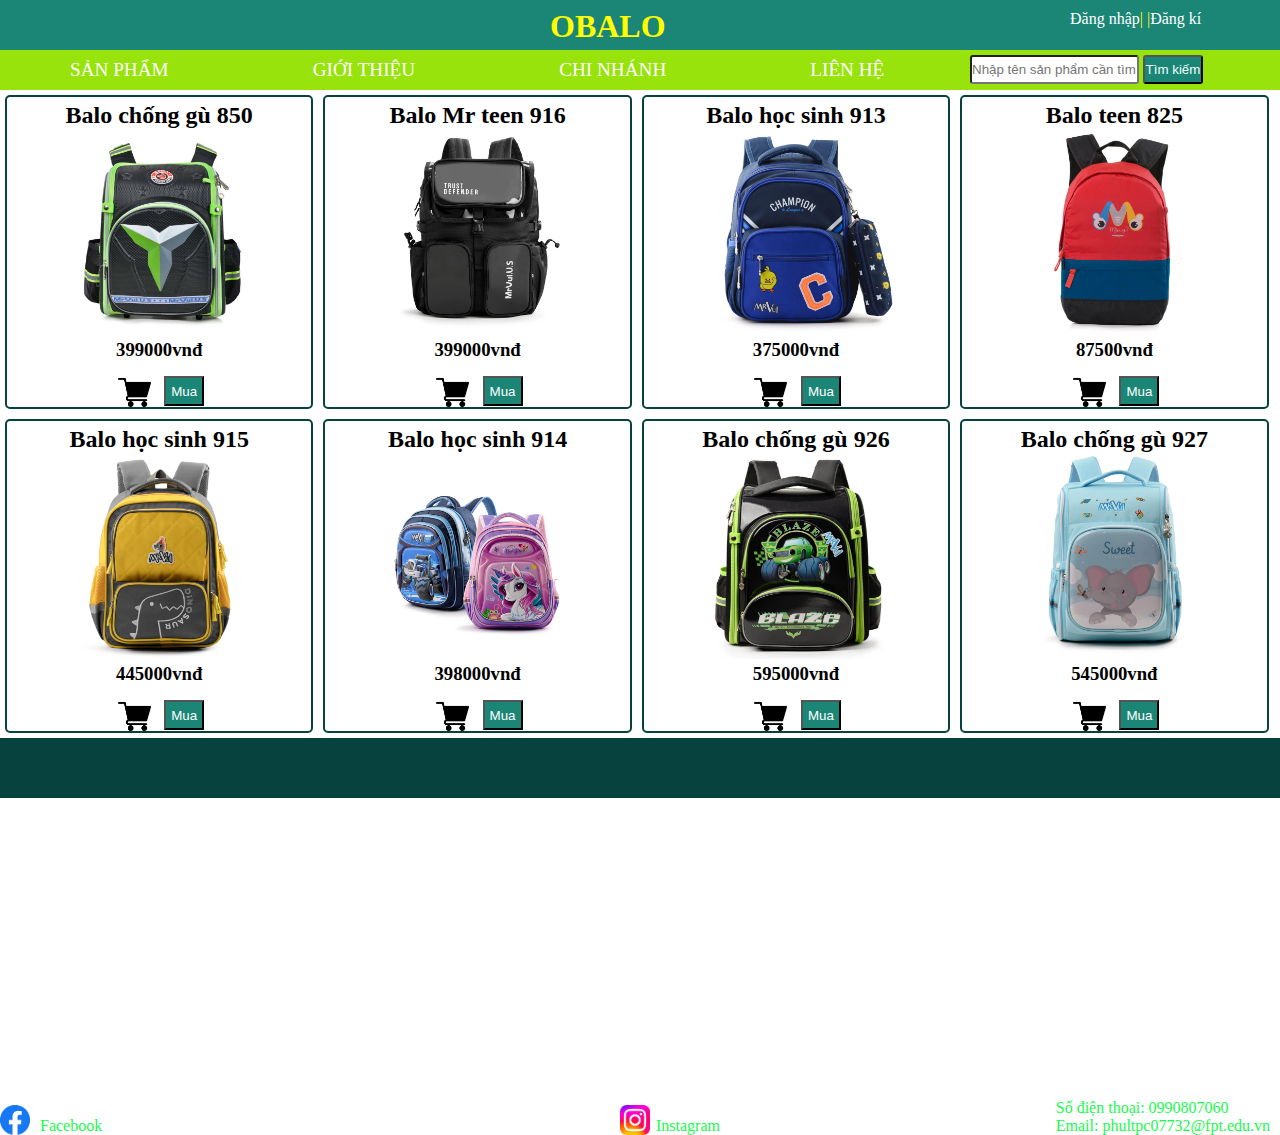
==== index.html @ e58b89c1 "fix 1" ====
<!DOCTYPE html>
<html lang="en">
  <head>
    <meta charset="UTF-8" />
    <meta http-equiv="X-UA-Compatible" content="IE=edge" />
    <meta name="viewport" content="width=device-width, initial-scale=1.0" />
    <title>PC07732 - Asm</title>
    <link rel="stylesheet" href="css/index.css" />
  </head>
  <body>
    <header>
      <h1><b>Obalo</b></h1>
      <div class="formlogin">
        <a href="dangnhap.html">Đăng nhập</a>|
        |<a href="dangki.html">Đăng kí</a>
      </div>
    </header>
    <nav>
      <div class="find">
        <input type="text" placeholder="Nhập tên sản phẩm cần tìm" />
        <button>Tìm kiếm</button>
      </div>
      <div class="menu">
        <ul>
          <li><a href="#">Sản Phẩm</a></li>
          <li><a href="#">Giới Thiệu</a></li>
          <li><a href="#">Chi Nhánh</a></li>
          <li><a href="#">Liên Hệ</a></li>
        </ul>
      </div>
    </nav>
    <article>
      <div id="listProduct"></div>
    </article>
    <footer>
      <div class="iconfb">
        <img src="images/iconfb.png" alt="">
        <a href="https://www.facebook.com/phu.lam.1865?mibextid=ZbWKwL">Facebook</a>
      </div>
      <div class="iconins">
        <img src="images/inconins.webp" alt="">
        <a href="https://instagram.com/lincheng.fuig?igshid=ZDdkNTZiNTM=">Instagram</a>
      </div>
      <div class="info">
        Số điện thoại: 0990807060 <br>
        Email: phultpc07732@fpt.edu.vn
      </div>

    </footer>
    <script src="js/app.js" type="text/javascript"></script>
    <script src="js/dangnhap.js" type="text/javascript"></script>
    <script src="js/dangki.js" type="text/javascript"></script>
    <script src="js/slide.js" type="text/javascript"></script>
  </body>
</html>
---- css/index.css ----
*{
    padding: 0px;
    margin: 0px;
}
header{
    height: 50px;
    background-color: #1B8676;
}

header h1 {
    position: absolute;
    color: yellow;
    text-transform: uppercase;
    left: 550px;
    top: 8px;
}

header .formlogin {
    position: relative;
    left: 1070px;
    color: yellow;
    top: 10px;
}

header .formlogin a{
    text-decoration: none;
    color: white;
}
header .formlogin a:hover{
    text-decoration: none;
    color: yellow;
}

nav .find{
    position: absolute;
    top: 55px;
    left: 970px;
}
nav .find >input{
    height: 25px;
    width: 165px;
    border-radius: 3px;
}
nav .find >button{
    height: 29px;
    width: 60px;
    border-radius: 3px;
    color: azure;
    background-color: #1B8676;
}
nav .menu >ul >li{
    display: inline-block;
}
nav .menu >ul >li a{
    display: inline-block;
}
nav .menu >ul{
    padding: 0;
    margin: 0;
    list-style: none;
    background-color: #97E30B;
    text-align: left;
}
nav .menu >ul >li >a{
    text-decoration: none;
    text-transform: uppercase;
    font-size: larger;
    color: white;
    padding: 0px 70px;
    line-height: 40px;
}
nav .menu >ul >li a:hover{
    color: yellow;
}
nav .menu >ul >li{
    position: relative;
}
nav .menu ul ul{
    position: absolute;
    display: none;
    padding: 0px;
    margin: 0px;
    list-style: none;
    width: 239px;
    background-color: white;
}
nav .menu ul ul a{
    display: block;
    line-height: 30px;
    color: #19FA50;
    text-align: center;
    text-decoration: none;
    text-transform: capitalize;
    font-size: larger;
    padding: 0 10px;
}
nav .menu >ul >li:hover >ul{
    display: block;
}
nav .menu ul ul a:hover{
    background-color: green;
    color: white;
}
article{
    background-color: white;
    height: 100%;
    width: 100%;
}

article .khung{
    margin: auto;
    text-align: center;
}
article .khung .cot:hover{
    background-color: beige;
    border: 2px solid #08423F;
}

article .cot{
    width: 23%;
    height: 300px;
    padding: 5px;
    border: 2px solid #08423F;
    border-radius: 5px;
    box-shadow: 0px 0px 5px white;
    margin: 5px;
    float: left;
    position: relative;
}
article .sp{
    width: 100%;
}
article .anhsp{
    width: 70%;
}
article .sp >button{
    width: 40px;
    height: 30px;
    position: relative;
    top: 15px;
    left: 25px;
    color: white;
    background-color: #1B8676;
}
article .sp >button:hover{
    width: 40px;
    height: 30px;
    position: relative;
    top: 15px;
    left: 25px;
    color: yellow;
    background-color: #08423F;
}
article .icongiohang >img{
    width: 33px;
    height: 33px;
    position: relative;
    top: -15px;
    right: 25px;
}

footer{
    background-color: #08423F;
    clear: both;
    width: 100%;
    height: 60px;
}
footer .iconfb >img{
    width: 30px;
    height: 30px;
    position: absolute;
    bottom: -235px;
}
footer .iconfb >a{
    text-decoration: none;
    position: absolute;
    left: 40px;
    bottom: -235px;
    color: #19FA50;
}
footer .iconins >img{
    width: 30px;
    height: 30px;
    position: absolute;
    bottom: -235px;
    right: 630px;
}
footer .iconins >a{
    text-decoration: none;
    position: absolute;
    bottom: -235px;
    right: 560px;
    color: #19FA50;
}
footer .info{
    position: absolute;
    bottom: -235px;
    color: #19FA50;
    right: 10px;
}
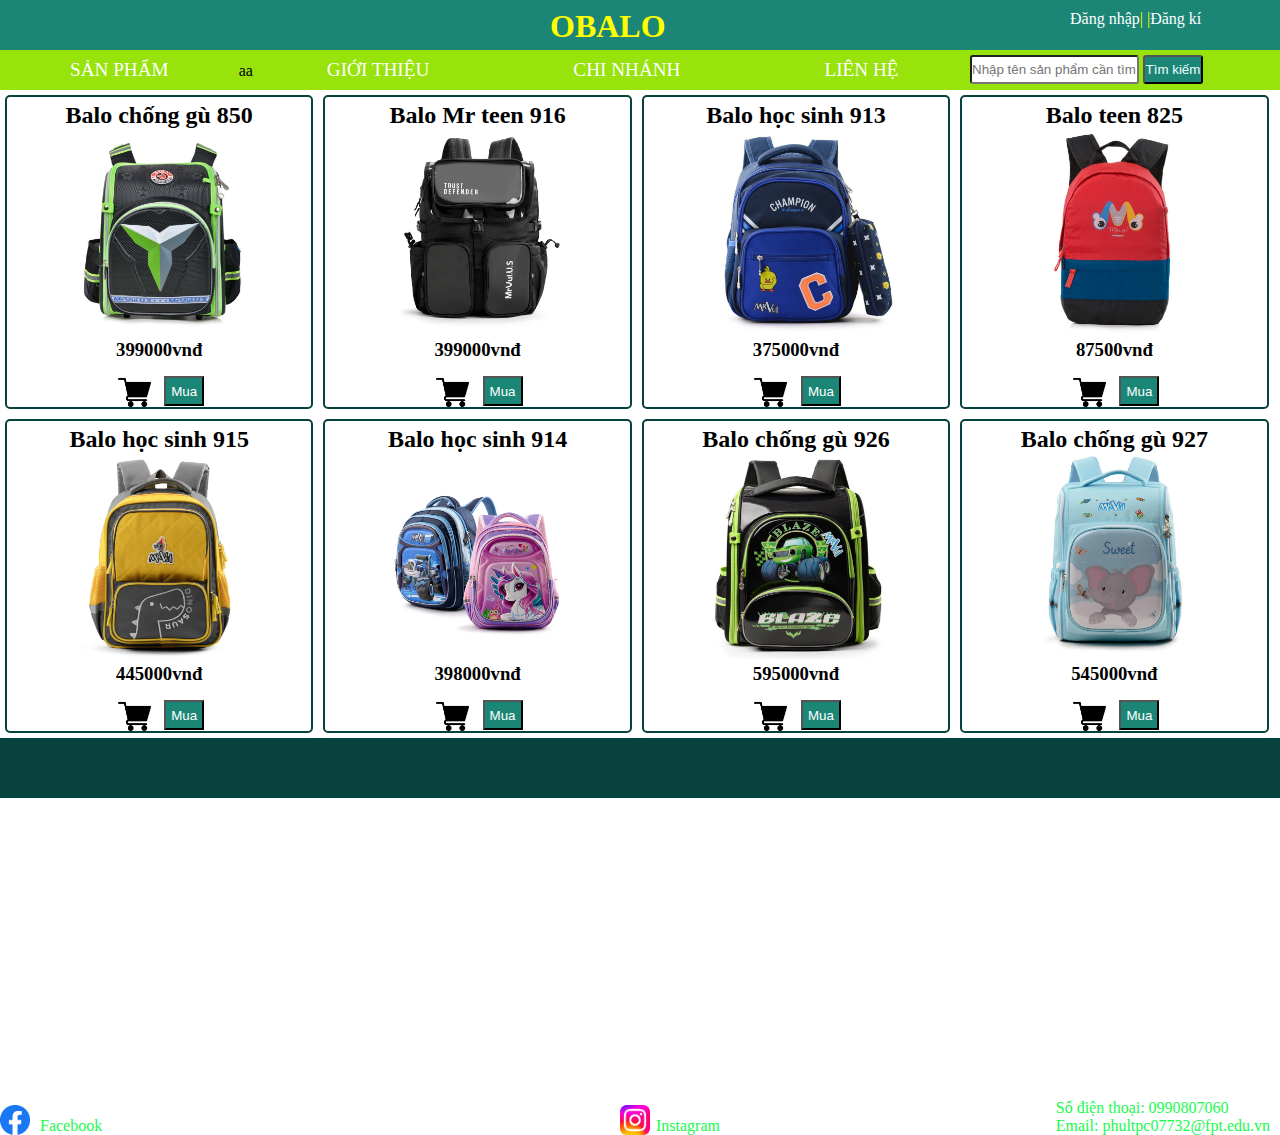
==== commit ec4c381c: "1" ====
--- a/index.html
+++ b/index.html
@@ -22,7 +22,7 @@
       </div>
       <div class="menu">
         <ul>
-          <li><a href="#">Sản Phẩm</a></li>
+          <li><a href="#">Sản Phẩm</a></li>aa
           <li><a href="#">Giới Thiệu</a></li>
           <li><a href="#">Chi Nhánh</a></li>
           <li><a href="#">Liên Hệ</a></li>
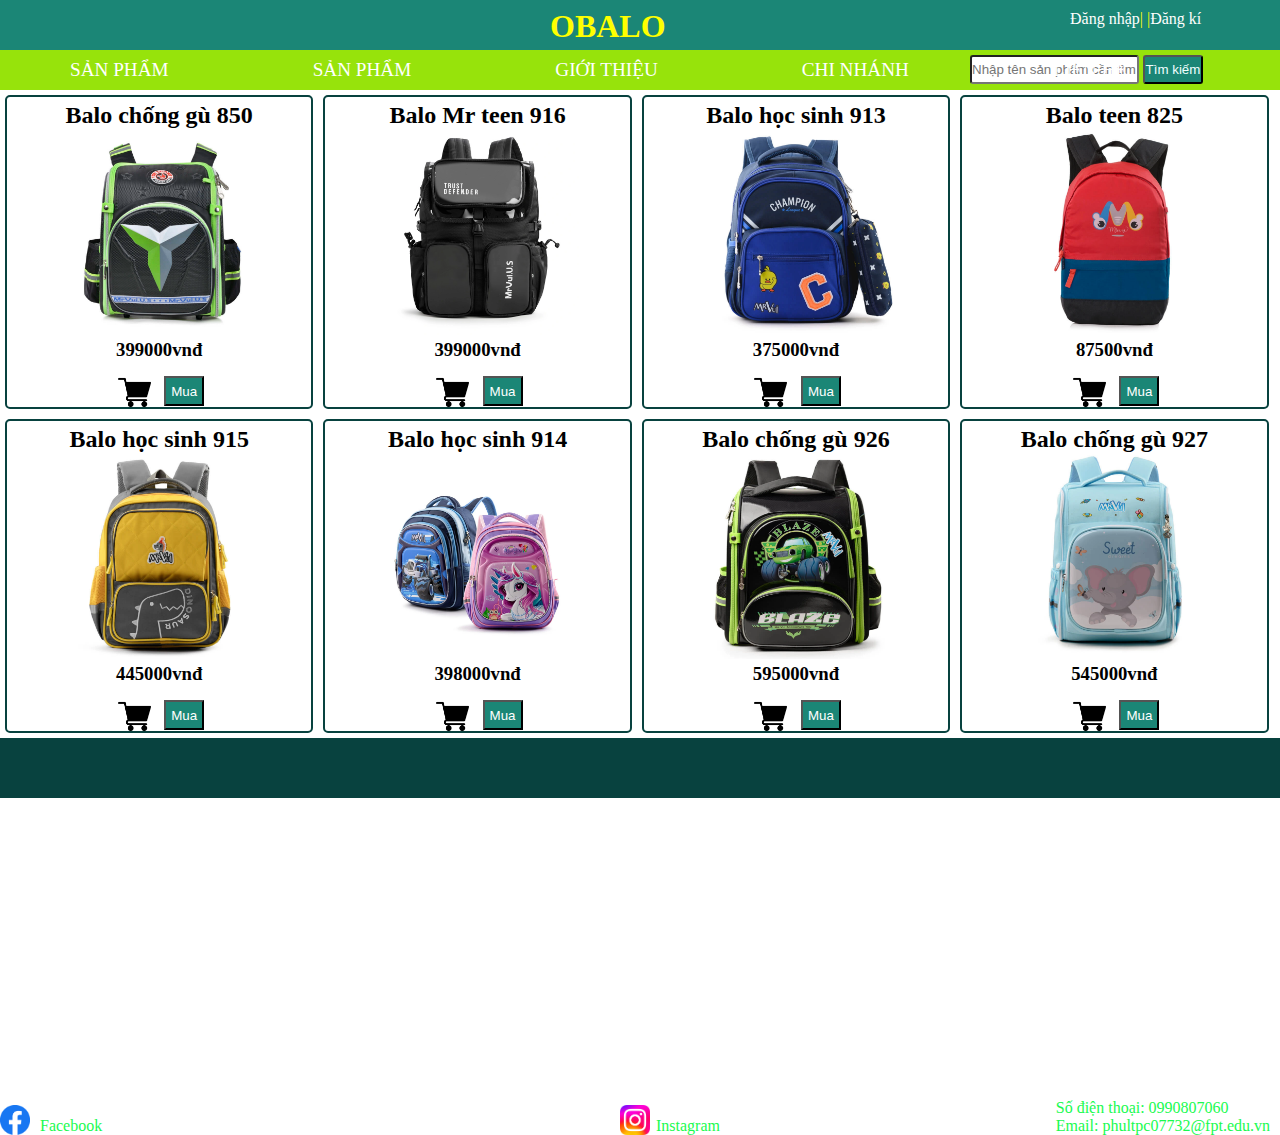
==== commit 142493c8: "Them 1 san pham" ====
--- a/index.html
+++ b/index.html
@@ -22,7 +22,8 @@
       </div>
       <div class="menu">
         <ul>
-          <li><a href="#">Sản Phẩm</a></li>aa
+          <li><a href="#">Sản Phẩm</a></li>
+          <li><a href="#">Sản Phẩm</a></li>
           <li><a href="#">Giới Thiệu</a></li>
           <li><a href="#">Chi Nhánh</a></li>
           <li><a href="#">Liên Hệ</a></li>
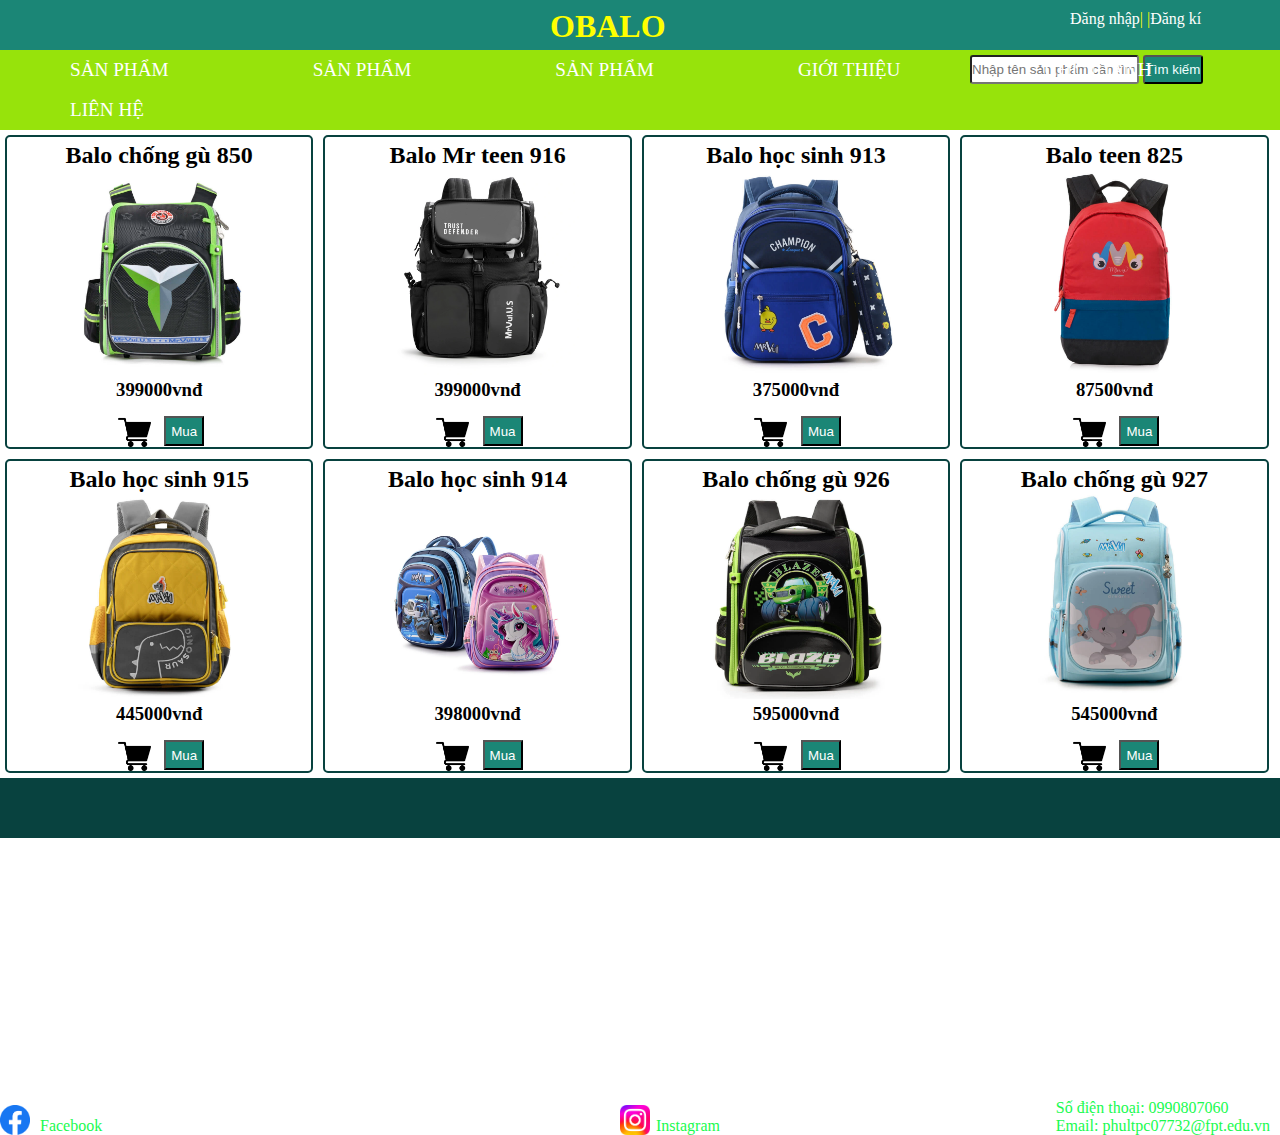
==== commit 60883dd7: "lan 2" ====
--- a/index.html
+++ b/index.html
@@ -22,6 +22,7 @@
       </div>
       <div class="menu">
         <ul>
+          <li><a href="#">Sản Phẩm</a></li>
           <li><a href="#">Sản Phẩm</a></li>
           <li><a href="#">Sản Phẩm</a></li>
           <li><a href="#">Giới Thiệu</a></li>
